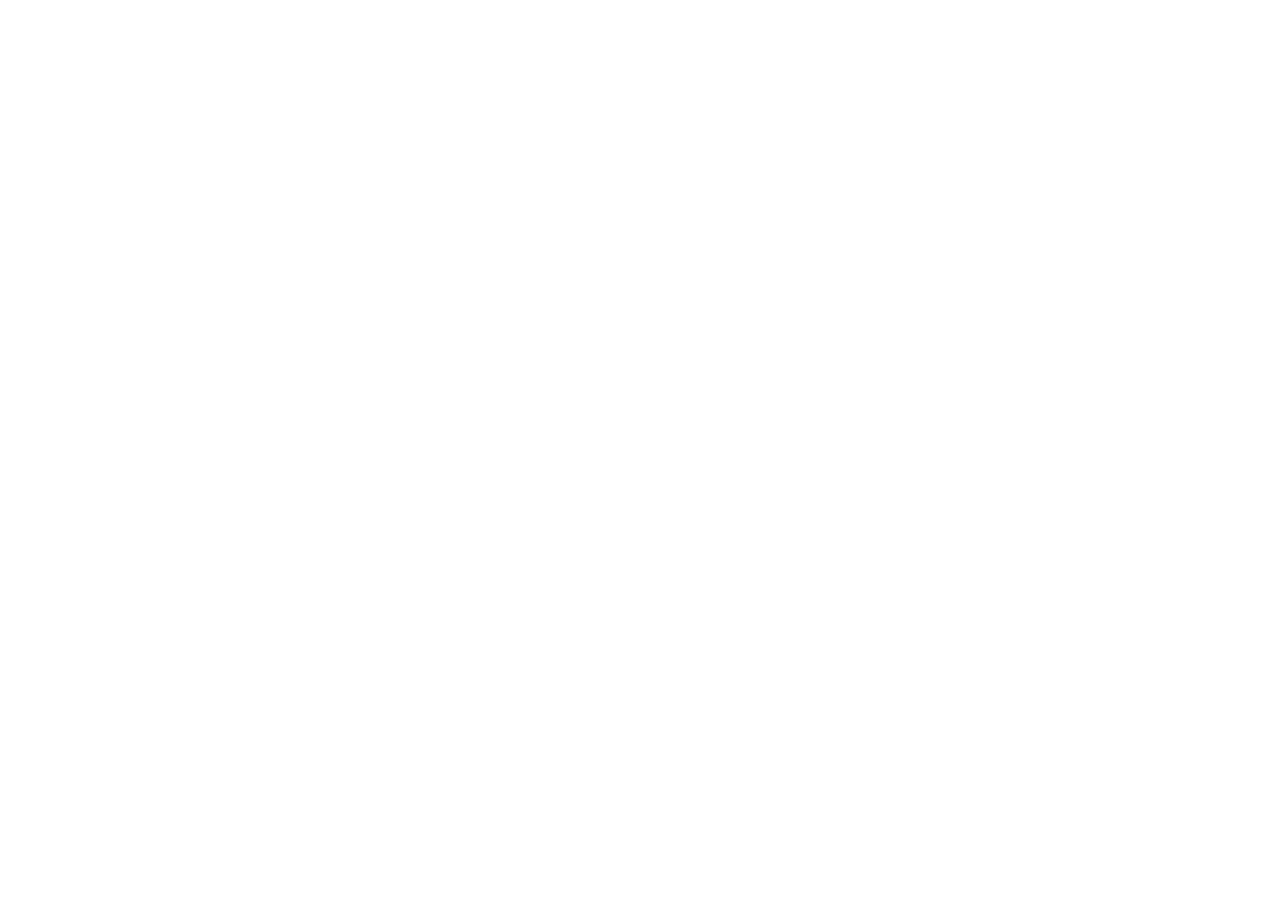
==== index.html @ a90790b4 "first commit" ====
<!DOCTYPE html>
    <html lang="en">
        <head>
            <meta charset="UTF-8">
            <meta name="viewport" content="width=device-width, initial-scale=1.0">
            <link href="styles/global.css" rel="stylesheet">
            <link href="styles/style.css" rel="stylesheet">
            <link href="styles/typography.css" rel="stylesheet">
            <title>ReGen</title>
        </head>

        <body>
            <script src="script/script.js"></script>
        </body>
    </html>
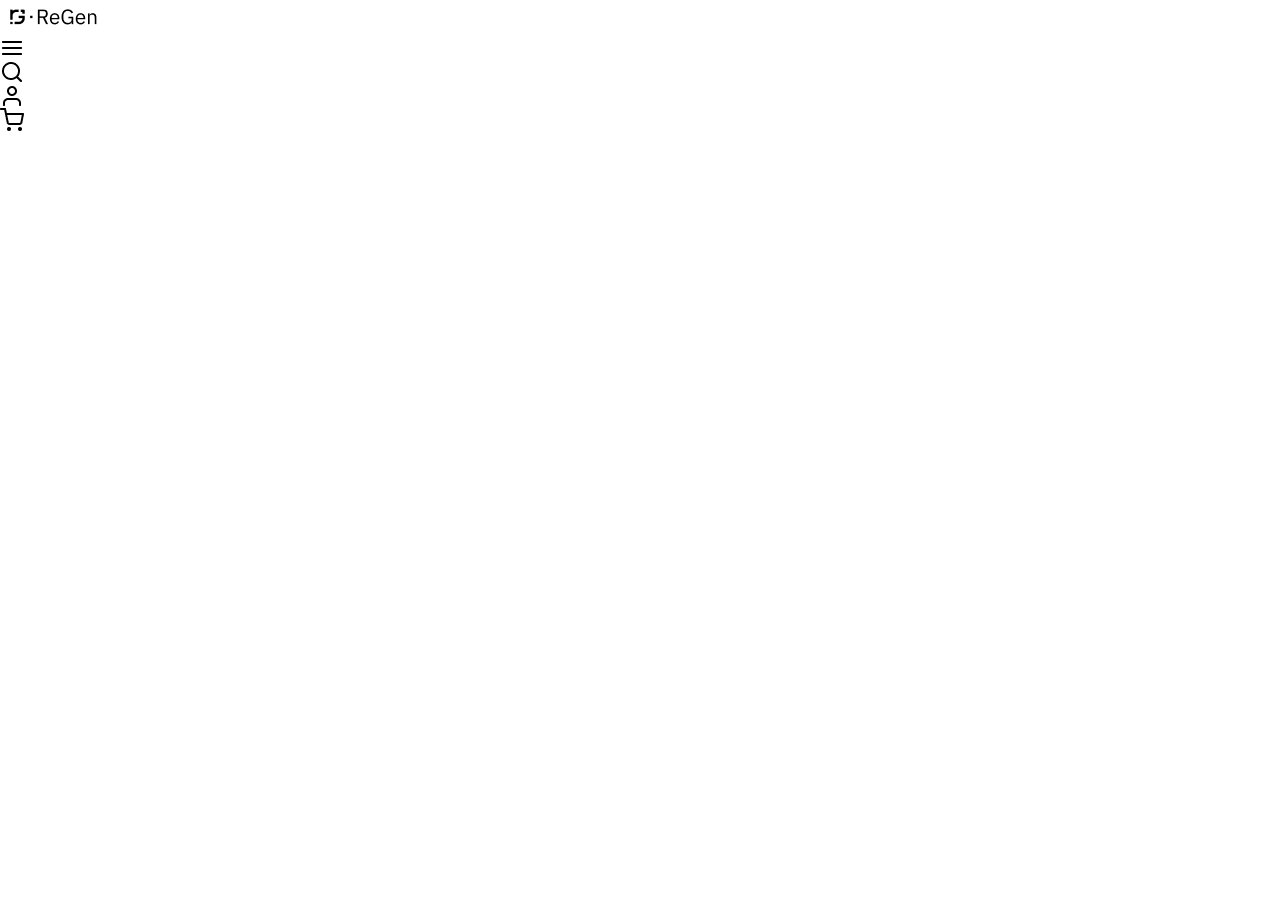
==== commit 4c1d3e45: "added images and logo" ====
--- a/index.html
+++ b/index.html
@@ -10,6 +10,15 @@
         </head>
 
         <body>
+            <div class="logo">
+                <img src="img/regen-logo.png">
+            </div>
+            <nav>
+                <div id="hamburger-menu"></div>
+                <div id="search-icon"></div>
+                <div id="user-icon"></div>
+                <div id="shopping-cart-icon"></div>
+            </nav>
             <script src="script/script.js"></script>
         </body>
     </html>--- a/styles/global.css
+++ b/styles/global.css
@@ -0,0 +1,5 @@
+* {
+    margin: 0;
+    padding: 0;
+    box-sizing: border-box;
+}--- a/styles/style.css
+++ b/styles/style.css
@@ -0,0 +1,20 @@
+#hamburger-menu {
+    background: url("../img/hamburger-menu.png") no-repeat center;
+    width: 24px;
+    height: 24px;
+}
+#search-icon {
+    background: url("../img/search.png") no-repeat center;
+    width: 24px;
+    height: 24px;
+}
+#user-icon {
+    background: url("../img/user.png") no-repeat center;
+    width: 24px;
+    height: 24px;
+}
+#shopping-cart-icon {
+    background: url("../img/shopping-cart.png") no-repeat center;
+    width: 24px;
+    height: 24px;
+}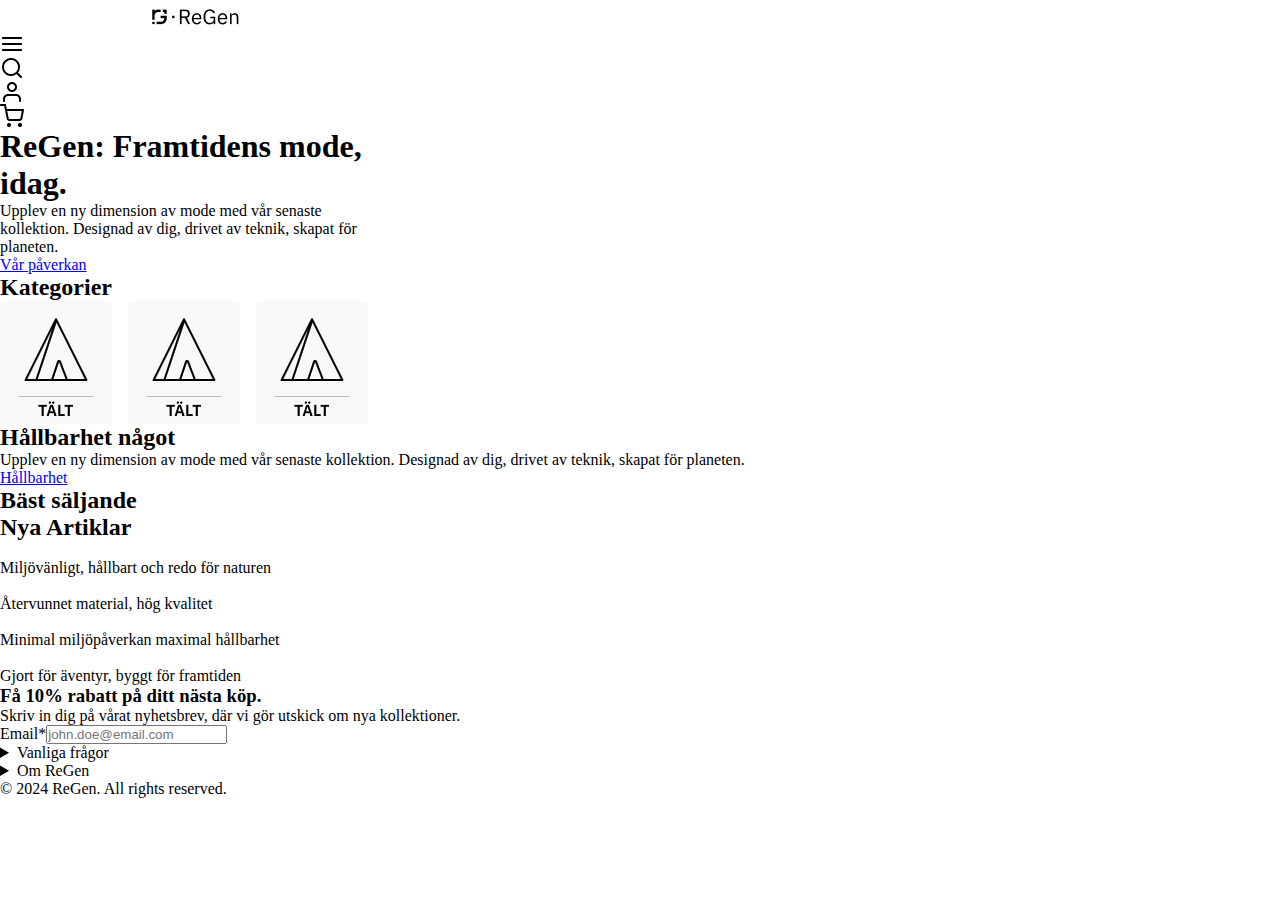
==== commit 247070eb: "built html frame work" ====
--- a/index.html
+++ b/index.html
@@ -10,15 +10,108 @@
         </head>
 
         <body>
-            <div class="logo">
-                <img src="img/regen-logo.png">
-            </div>
-            <nav>
-                <div id="hamburger-menu"></div>
-                <div id="search-icon"></div>
-                <div id="user-icon"></div>
-                <div id="shopping-cart-icon"></div>
-            </nav>
+            <header>
+                <div class="inner-wrapper">
+                    <div class="logo">
+                        <img src="img/regen-logo.png" alt="regen logo">
+                    </div>
+                    <nav>
+                        <div id="hamburger-menu"></div>
+                        <div id="search-icon"></div>
+                        <div id="user-icon"></div>
+                        <div id="shopping-cart-icon"></div>
+                    </nav>
+                </div>
+
+                <section id="hero" class="hero">
+                    <div class="inner-wrapper">
+                        <h1>ReGen: Framtidens mode, idag.</h1>
+                        <p>Upplev en ny dimension av mode med vår senaste kollektion. Designad av dig, drivet av teknik, skapat för planeten.</p>
+                        <a href="#cta" class="cta-button">Vår påverkan</a>
+                    </div>
+                </section>
+            </header>
+
+            <main>
+                <section id="categories">
+                    <div class="inner-wrapper">
+                        <h2>Kategorier</h2>
+                        <div class="item-cards">
+                            <div class="item-card">
+                                <div id="tent-card"></div>
+                            </div>
+                            <div class="item-card">
+                                <div id="tent-card"></div>
+                            </div>
+                            <div class="item-card">
+                                <div id="tent-card"></div>
+                            </div>
+                        </div>
+                    </div>
+                </section>
+
+                <section>
+                    <div id="inner-wrapper">
+                        <h2>Hållbarhet något</h2>
+                        <p>Upplev en ny dimension av mode med vår senaste kollektion. Designad av dig, drivet av teknik, skapat för planeten.</p>
+                        <a href="#cta" class="cta-button">Hållbarhet</a>
+                    </div>
+                </section>
+
+                <section>
+                    <div id="inner-wrapper">
+                        <h2>Bäst säljande</h2>
+                    </div>
+                </section>
+
+                <section>
+                    <div id="inner-wrapper">
+                        <h2>Nya Artiklar</h2>
+                    </div>
+                </section>
+
+                <section>
+                    <div id="inner-wrapper">
+                        <div class="item">
+                            <img>
+                            <p>Miljövänligt, hållbart och redo för naturen</p>
+                        </div>
+                        <div class="item">
+                            <img>
+                            <p>Återvunnet material, hög kvalitet</p>
+                        </div>
+                        <div class="item">
+                            <img>
+                            <p>Minimal miljöpåverkan maximal hållbarhet</p>
+                        </div>
+                        <div class="item">
+                            <img>
+                            <p>Gjort för äventyr, byggt för framtiden</p>
+                        </div>
+                    </div>
+                </section>
+
+                <section>
+                    <div id="inner-wrapper">
+                        <h3>Få 10% rabatt på ditt nästa köp.</h3>
+                        <p>Skriv in dig på vårat nyhetsbrev, där vi gör utskick om nya kollektioner.</p>
+                        <label>Email*</label><input type="email" placeholder="john.doe@email.com">
+                    </div>
+                </section>
+            </main>
+
+            <footer>
+                <div class="inner-wrapper">
+                    <details>
+                        <summary>Vanliga frågor</summary>
+                    </details>
+                    <details>
+                        <summary>Om ReGen</summary>
+                    </details>
+                    <p>&copy; 2024 ReGen. All rights reserved.</p>
+                </div>
+            </footer>
+
             <script src="script/script.js"></script>
         </body>
     </html>--- a/styles/global.css
+++ b/styles/global.css
@@ -2,4 +2,18 @@
     margin: 0;
     padding: 0;
     box-sizing: border-box;
+}
+
+body {
+    height: 100vh;
+}
+
+.logo {
+    display: flex;
+    justify-content: center;
+    align-items: center;
+}
+
+.inner-wrapper {
+    width: 390px;
 }--- a/styles/style.css
+++ b/styles/style.css
@@ -17,4 +17,18 @@
     background: url("../img/shopping-cart.png") no-repeat center;
     width: 24px;
     height: 24px;
+}
+
+#tent-card {
+    background: url("../img/tent-card.png");
+    width: 112px;
+    height: 123px;
+}
+
+.item-cards {
+    display: flex;
+    justify-content: space-between;
+    width: 326px;
+    height: 123px;
+    gap: 16px;
 }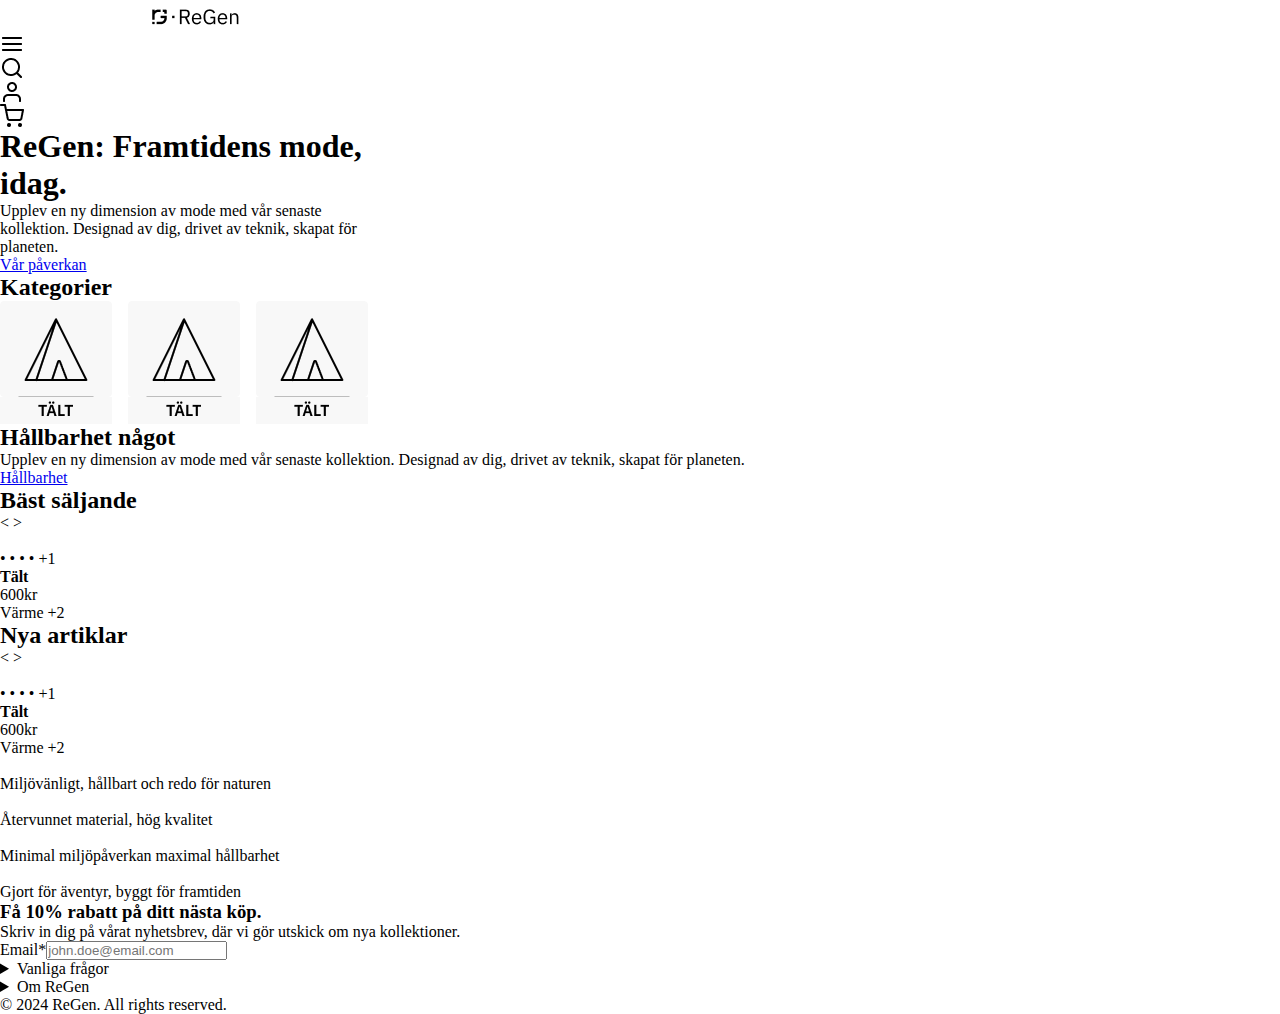
==== commit d5c10a2b: "added carousels" ====
--- a/index.html
+++ b/index.html
@@ -58,15 +58,55 @@
                     </div>
                 </section>
 
-                <section>
-                    <div id="inner-wrapper">
-                        <h2>Bäst säljande</h2>
+
+                <section id="best-sellers">
+                    <div class="inner-wrapper">
+                        <hgroup>
+                            <h2>Bäst säljande</h2>
+                            <div class="arrows">&lt; &gt;</div>
+                        </hgroup>
+                        <article class="product">
+                            <img>
+                            <div class="product-colors">
+                                <span class="color">•</span>
+                                <span class="color">•</span>
+                                <span class="color">•</span>
+                                <span class="color">•</span>
+                                <span class="color">+1</span>
+                            </div>
+                            <h4 class="product-name">Tält</h4>
+                            <p class="product-price">600kr</p>
+                            <div class="product-tags">
+                                <span class="tag">Värme</span>
+                                <span class="tag">+2</span>
+                            </div>
+                        </article>
                     </div>
                 </section>
 
-                <section>
-                    <div id="inner-wrapper">
-                        <h2>Nya Artiklar</h2>
+                
+                <section id="best-sellers">
+                    <div class="inner-wrapper">
+                        <hgroup>
+                            <h2>Nya artiklar</h2>
+                            <div class="arrows">&lt; &gt;</div>
+                        </hgroup>
+                        <article class="product">
+                            <img>
+                            <div class="product-colors">
+                                <span class="color">•</span>
+                                <span class="color">•</span>
+                                <span class="color">•</span>
+                                <span class="color">•</span>
+                                <span class="color">+1</span>
+                            </div>
+                            <h4 class="product-name">Tält</h4>
+                            <p class="product-price">600kr</p>
+                            <div class="product-tags">
+                                <span class="tag">Värme</span>
+                                <span class="tag">+2</span>
+                            </div>
+                        </article>
                     </div>
                 </section>
 
